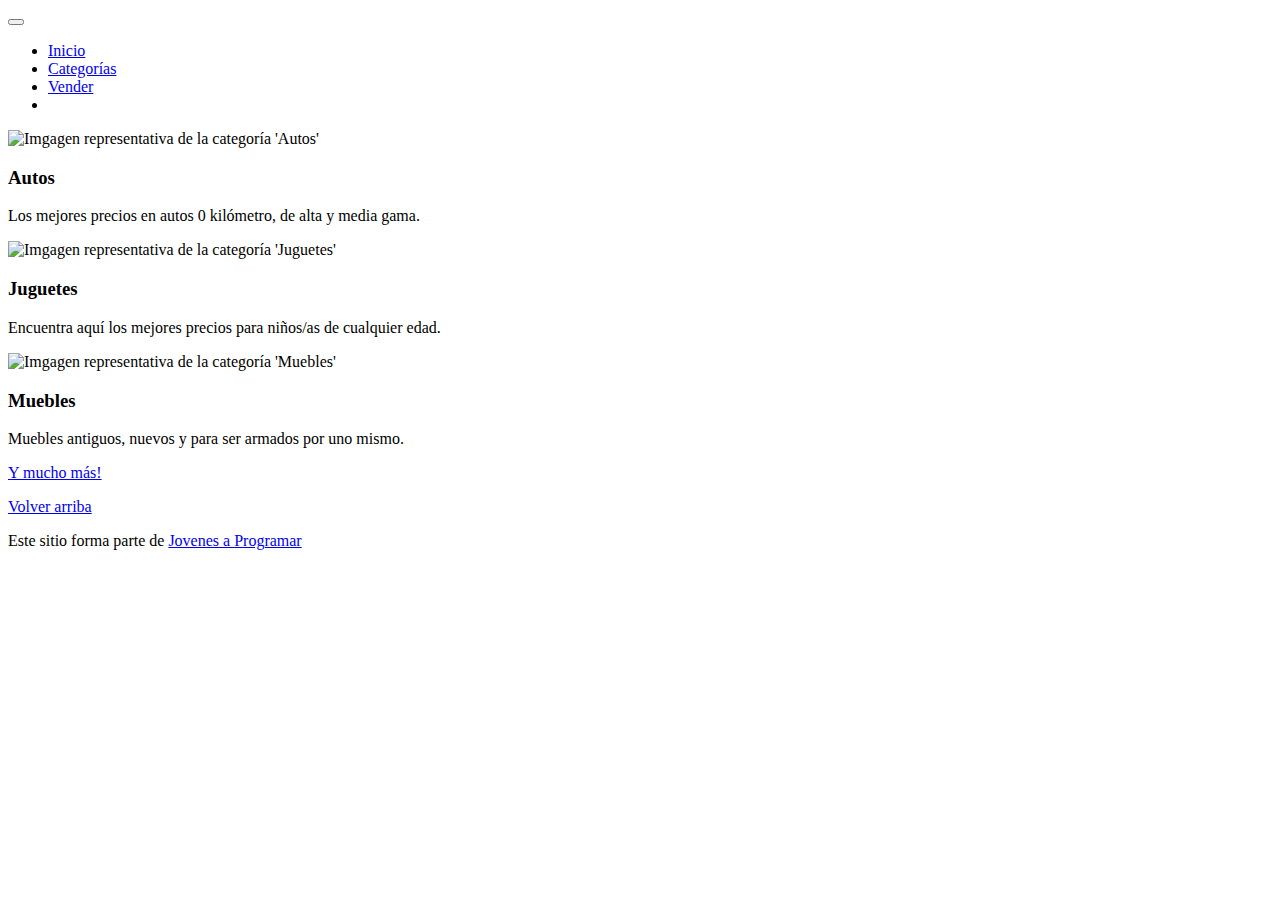
==== index.html @ 5c9c0973 "Add files via upload" ====
<!DOCTYPE html>
<html lang="es">

<head>
  <meta http-equiv="Content-Type" content="text/html; charset=UTF-8">
  <meta name="viewport" content="width=device-width, initial-scale=1, shrink-to-fit=no">
  <title>eMercado - Todo lo que busques está aquí</title>

  <link href="https://fonts.googleapis.com/css?family=Raleway:300,300i,400,400i,700,700i,900,900i" rel="stylesheet">
  <link href="css/bootstrap.min.css" rel="stylesheet">
  <link href="css/styles.css" rel="stylesheet">
</head>

<body>
  <nav class="navbar navbar-expand-lg navbar-dark bg-dark p-1">
    <div class="container">
      <button class="navbar-toggler" type="button" data-bs-toggle="collapse" data-bs-target="#navbarNav"
        aria-controls="navbarNav" aria-expanded="false" aria-label="Toggle navigation">
        <span class="navbar-toggler-icon"></span>
      </button>
      <div class="collapse navbar-collapse" id="navbarNav">
        <ul class="navbar-nav w-100 justify-content-between">
          <li class="nav-item">
            <a class="nav-link active" href="index.html">Inicio</a>
          </li>
          <li class="nav-item">
            <a class="nav-link" href="categories.html">Categorías</a>
          </li>
          <li class="nav-item">
            <a class="nav-link" href="sell.html">Vender</a>
          </li>
          <li class="nav-item">
          </li>
        </ul>
      </div>
    </div>
  </nav>
  <main>
    <div class="jumbotron text-center"></div>
    <div class="album py-5 bg-light">
      <div class="container">
        <div class="row">
          <div class="col-md-4">
            <div class="card mb-4 shadow-sm custom-card cursor-active" id="autos">
              <img class="bd-placeholder-img card-img-top" src="img/cars_index.jpg"
                alt="Imgagen representativa de la categoría 'Autos'">
              <h3 class="m-3">Autos</h3>
              <div class="card-body">
                <p class="card-text">Los mejores precios en autos 0 kilómetro, de alta y media gama.</p>
              </div>
            </div>
          </div>
          <div class="col-md-4">
            <div class="card mb-4 shadow-sm custom-card cursor-active" id="juguetes">
              <img class="bd-placeholder-img card-img-top" src="img/toys_index.jpg"
                alt="Imgagen representativa de la categoría 'Juguetes'">
              <h3 class="m-3">Juguetes</h3>
              <div class="card-body">
                <p class="card-text">Encuentra aquí los mejores precios para niños/as de cualquier edad.</p>
              </div>
            </div>
          </div>
          <div class="col-md-4">
            <div class="card mb-4 shadow-sm custom-card cursor-active" id="muebles">
              <img class="bd-placeholder-img card-img-top" src="img/furniture_index.jpg"
                alt="Imgagen representativa de la categoría 'Muebles'">
              <h3 class="m-3">Muebles</h3>
              <div class="card-body">
                <p class="card-text">Muebles antiguos, nuevos y para ser armados por uno mismo.</p>
              </div>
            </div>
          </div>
        </div>
        <div class="row">
          <a class="btn btn-light btn-lg btn-block" href="categories.html">Y mucho más!</a>
        </div>
      </div>
    </div>
  </main>
  <footer class="text-muted">
    <div class="container">
      <p class="float-end">
        <a href="#">Volver arriba</a>
      </p>
      <p>Este sitio forma parte de <a href="https://jovenesaprogramar.edu.uy/" target="_blank">Jovenes a Programar</a></p>
    </div>
  </footer>
  <script src="js/bootstrap.bundle.min.js"></script>
  <script src="js/index.js"></script>
  <script src="js/init.js"></script>
</body>

</html>
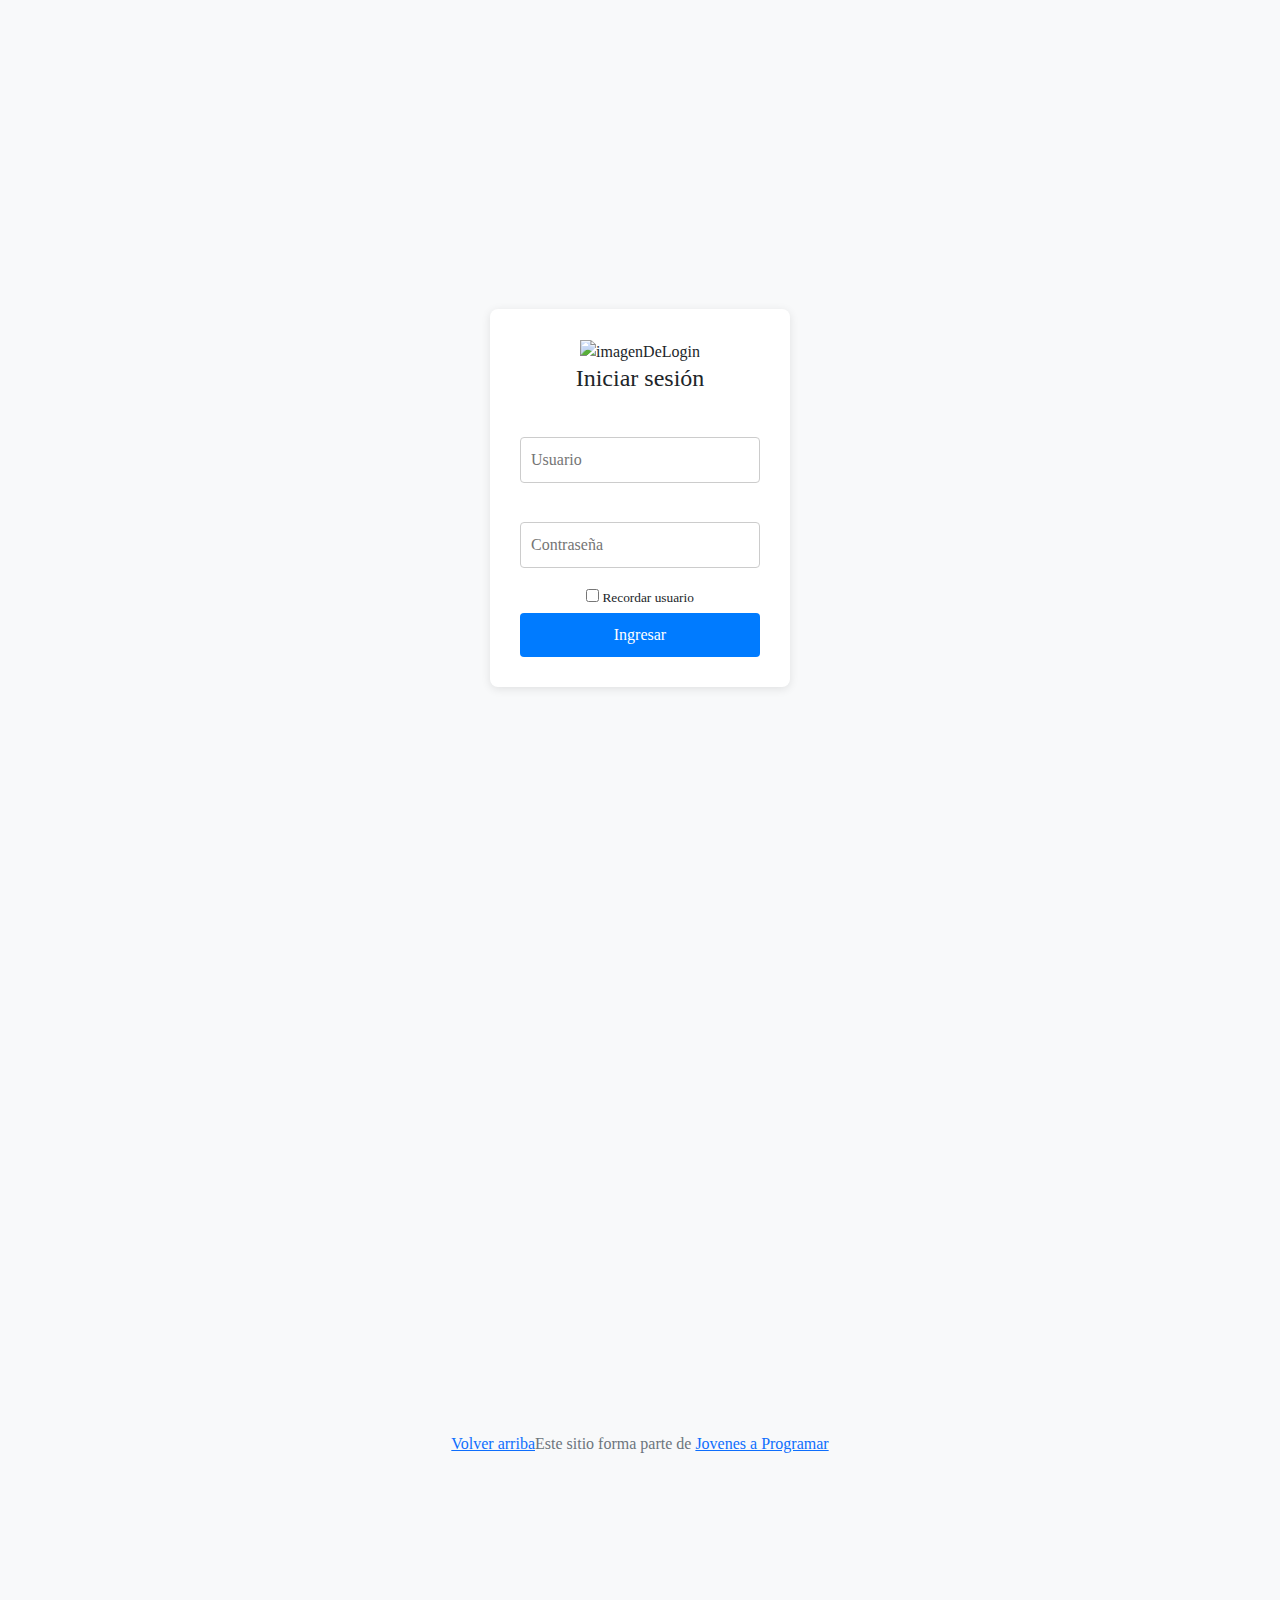
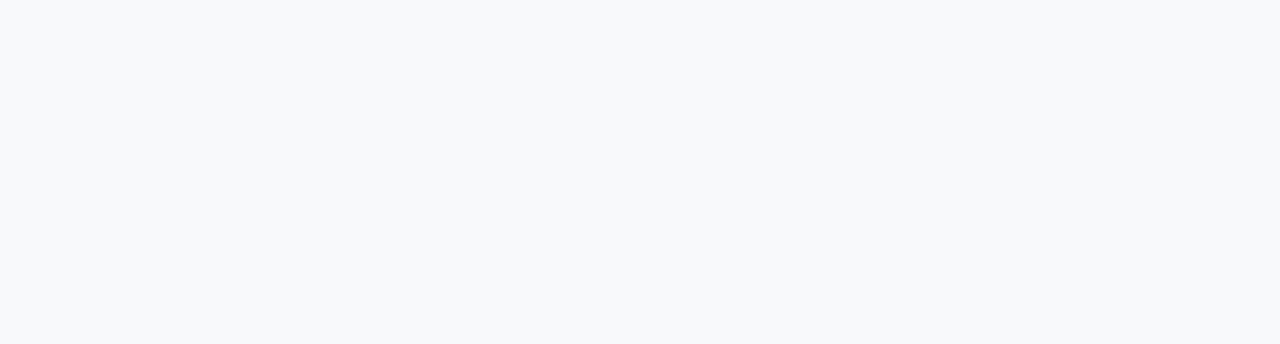
==== commit a33843a8: "Actualización de repo" ====
--- a/index.html
+++ b/index.html
@@ -30,6 +30,14 @@
             <a class="nav-link" href="sell.html">Vender</a>
           </li>
           <li class="nav-item">
+            <div class="menu-container">
+              <button class="navbar-nav w-100 justify-content-between" id="perfil-button">Mi cuenta</button>
+              <div id="perfil-menu" class="menu">
+                <a href="#">Perfil</a>
+                <a href="#">Configuración</a>
+                <a href="#" onclick="cerrarSesion()">Cerrar sesión</a>
+              </div>
+            </div>
           </li>
         </ul>
       </div>
@@ -88,6 +96,7 @@
   <script src="js/bootstrap.bundle.min.js"></script>
   <script src="js/index.js"></script>
   <script src="js/init.js"></script>
+  <script src="my-profile.js"></script>
 </body>
 
 </html>--- a/css/styles.css
+++ b/css/styles.css
@@ -0,0 +1,223 @@
+.jumbotron,
+.card-body,
+.container,
+.site-header {
+  font-family: 'Verdana', serif !important;
+}
+
+.jumbotron .display-4 {
+  font-weight: bold;
+}
+
+nav a {
+  text-decoration: none;
+}
+
+.bd-placeholder-img {
+  font-size: 1.125rem;
+  text-anchor: middle;
+  -webkit-user-select: none;
+  -moz-user-select: none;
+  -ms-user-select: none;
+  user-select: none;
+}
+
+@media (min-width: 768px) {
+  .bd-placeholder-img-lg {
+    font-size: 3.5rem;
+  }
+}
+
+.jumbotron {
+  height: 50vh;
+  padding: 5em inherit;
+  margin-bottom: 0;
+  background-color: #53C0FB;
+  background: url('../img/cover_back.png');
+  background-size: cover;
+  background-position: center;
+  background-repeat: no-repeat;
+  color: black;
+  font-weight: bold;
+}
+
+@media (min-width: 768px) {
+  .jumbotron {
+    padding-top: 6rem;
+    padding-bottom: 6rem;
+  }
+}
+
+.jumbotron p:last-child {
+  margin-bottom: 0;
+}
+
+.jumbotron-heading {
+  font-weight: 300;
+}
+
+.jumbotron .container {
+  max-width: 40rem;
+  background-color: rgba(255, 255, 255, 0.5);
+  border-radius: 10px;
+  text-shadow: 1px 1px 2px grey;
+}
+
+.jumbotron .lead {
+  font-size: 38px;
+}
+
+footer {
+  padding-top: 3rem;
+  padding-bottom: 3rem;
+}
+
+footer p {
+  margin-bottom: .25rem;
+}
+
+.site-header a {
+  color: white;
+  transition: ease-in-out color .15s;
+}
+
+.site-header .dropdown-menu a {
+  color: black;
+}
+
+.dropzone {
+  border: 2px dashed #0087F7;
+  border-radius: 5px;
+  background: white;
+}
+
+.img-fit {
+  max-height: 100%;
+}
+
+.alert {
+  position: fixed;
+  top: 80px;
+  width: 50%;
+  left: 50%;
+  transform: translate(-50%, 0);
+}
+
+.lds-ring {
+  display: inline-block;
+  position: relative;
+  width: 64px;
+  height: 64px;
+  top: 50%;
+  left: 50%;
+}
+
+.cursor-active {
+  cursor: pointer;
+}
+
+.left {
+  float: left;
+  padding: 4px;
+  background-color: rgba(255, 255, 255, 0.5);
+}
+
+.lds-ring div {
+  box-sizing: border-box;
+  display: block;
+  position: absolute;
+  width: 51px;
+  height: 51px;
+  margin: 6px;
+  border: 6px solid #fff;
+  border-radius: 50%;
+  animation: lds-ring 1.2s cubic-bezier(0.5, 0, 0.5, 1) infinite;
+  border-color: #fff transparent transparent transparent;
+}
+
+.lds-ring div:nth-child(1) {
+  animation-delay: -0.45s;
+}
+
+.lds-ring div:nth-child(2) {
+  animation-delay: -0.3s;
+}
+
+.lds-ring div:nth-child(3) {
+  animation-delay: -0.15s;
+}
+
+@keyframes lds-ring {
+  0% {
+    transform: rotate(0deg);
+  }
+
+  100% {
+    transform: rotate(360deg);
+  }
+}
+
+.signin {
+  width: 100%;
+  max-width: 330px;
+  padding: 15px;
+  margin: auto;
+}
+
+#spinner-wrapper {
+  position: fixed;
+  background-color: rgba(0, 0, 0, 0.5);
+  width: 100%;
+  height: 100%;
+  top: 0;
+  left: 0;
+  z-index: 1021;
+  display: none;
+}
+
+main {
+  min-height: calc(100vh - 210px);
+}
+
+a.custom-card,
+a.custom-card:hover {
+  color: inherit;
+  text-decoration: inherit;
+}
+
+.checked {
+  color: orange;
+}
+
+/* estilo boton perfil */
+.menu-container {
+  position: relative;
+  display: inline-block;
+}
+#perfil-button {
+  margin-top: 2px;
+  border-radius: 20px;
+  padding: 6px 10px;
+  background-color: #ff9500;
+  color: rgb(0, 0, 0);
+  border: none;
+  cursor: pointer;
+}
+.menu {
+  display: none;
+  position: absolute;
+  top: 118%;
+  right: 0%;
+  background-color: #212529;
+  border: 0px;
+  box-shadow: 0 2px 5px rgba(0, 0, 0, );
+}
+.menu a {
+  display: block;
+  padding: 10px;
+  text-decoration: none;
+  color: rgba(255,255,255,.55);;
+}
+.menu a:hover {
+  background-color: #000000;
+}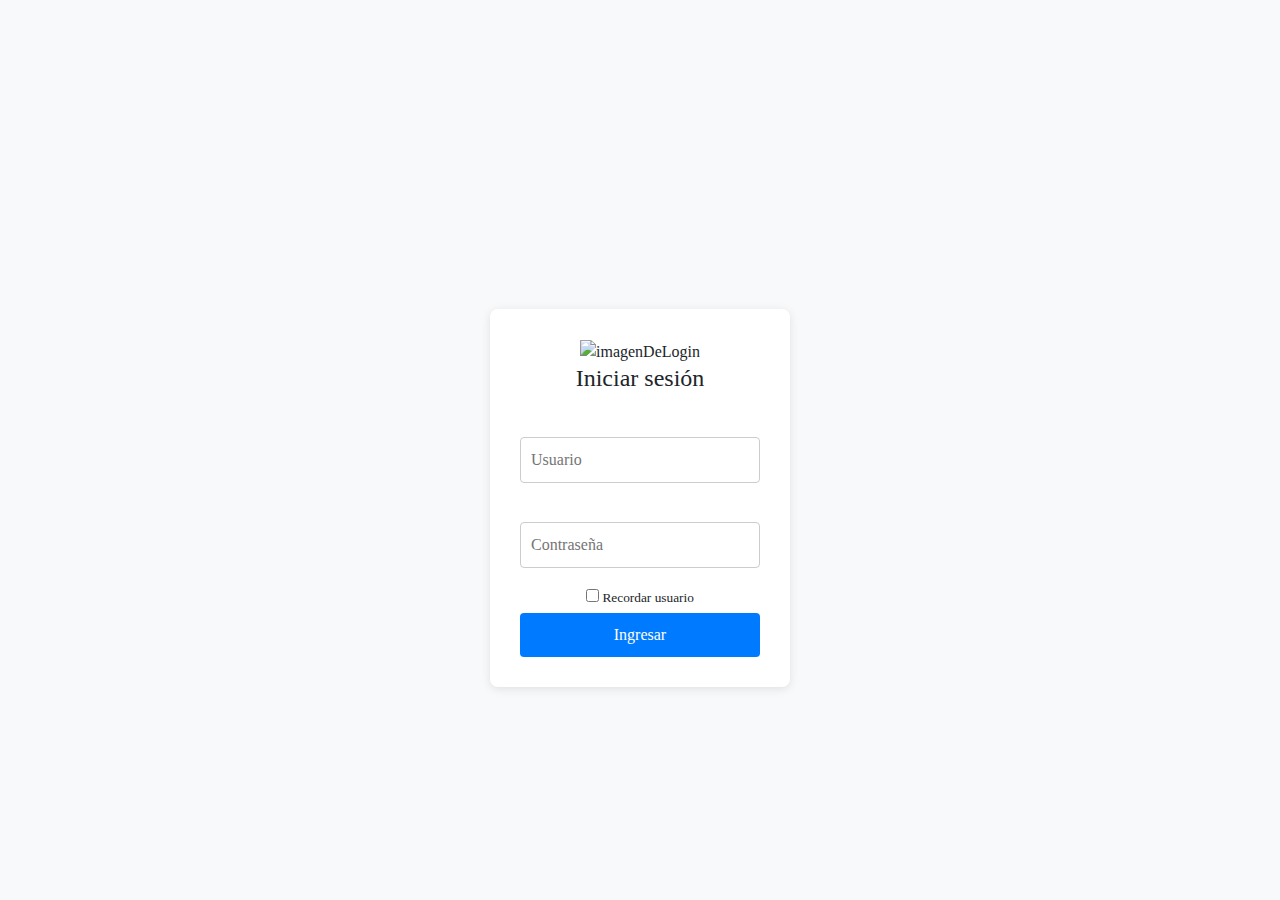
==== commit 6378811c: "chau entrega 4" ====
--- a/index.html
+++ b/index.html
@@ -9,6 +9,7 @@
   <link href="https://fonts.googleapis.com/css?family=Raleway:300,300i,400,400i,700,700i,900,900i" rel="stylesheet">
   <link href="css/bootstrap.min.css" rel="stylesheet">
   <link href="css/styles.css" rel="stylesheet">
+  <link rel="stylesheet" href="https://cdnjs.cloudflare.com/ajax/libs/font-awesome/6.0.0-beta3/css/all.min.css">
 </head>
 
 <body>
@@ -30,11 +31,14 @@
             <a class="nav-link" href="sell.html">Vender</a>
           </li>
           <li class="nav-item">
-            <div class="menu-container">
+            <i id="moonIcon" class="fas fa-moon"></i>
+          </li>
+          <li class="nav-item">
+            <div class="menu-container" style="position: absolute;">
               <button class="navbar-nav w-100 justify-content-between" id="perfil-button">Mi cuenta</button>
               <div id="perfil-menu" class="menu">
-                <a href="#">Perfil</a>
-                <a href="#">Configuración</a>
+                <a href="cart.html">Mi carrito</a>
+                <a href="my-profile.html">Mi perfil</a>
                 <a href="#" onclick="cerrarSesion()">Cerrar sesión</a>
               </div>
             </div>
@@ -49,7 +53,7 @@
       <div class="container">
         <div class="row">
           <div class="col-md-4">
-            <div class="card mb-4 shadow-sm custom-card cursor-active" id="autos">
+            <div class="card mb-4 shadow-sm custom-card cursor-active darkMode" id="autos">
               <img class="bd-placeholder-img card-img-top" src="img/cars_index.jpg"
                 alt="Imgagen representativa de la categoría 'Autos'">
               <h3 class="m-3">Autos</h3>
@@ -59,7 +63,7 @@
             </div>
           </div>
           <div class="col-md-4">
-            <div class="card mb-4 shadow-sm custom-card cursor-active" id="juguetes">
+            <div class="card mb-4 shadow-sm custom-card cursor-active darkMode" id="juguetes">
               <img class="bd-placeholder-img card-img-top" src="img/toys_index.jpg"
                 alt="Imgagen representativa de la categoría 'Juguetes'">
               <h3 class="m-3">Juguetes</h3>
@@ -69,7 +73,7 @@
             </div>
           </div>
           <div class="col-md-4">
-            <div class="card mb-4 shadow-sm custom-card cursor-active" id="muebles">
+            <div class="card mb-4 shadow-sm custom-card cursor-active darkMode" id="muebles">
               <img class="bd-placeholder-img card-img-top" src="img/furniture_index.jpg"
                 alt="Imgagen representativa de la categoría 'Muebles'">
               <h3 class="m-3">Muebles</h3>
--- a/css/styles.css
+++ b/css/styles.css
@@ -211,6 +211,7 @@
   background-color: #212529;
   border: 0px;
   box-shadow: 0 2px 5px rgba(0, 0, 0, );
+ 
 }
 .menu a {
   display: block;
@@ -220,4 +221,115 @@
 }
 .menu a:hover {
   background-color: #000000;
+<<<<<<< Updated upstream
+=======
+}
+
+.product{
+  cursor: pointer;
+}
+
+
+
+#moonIcon{
+  color: white;
+  display: flex;
+  justify-content: center;
+  cursor: pointer;
+  padding-top: 10px;
+}
+/* Dark Mode */
+
+body.dark-mode {
+  background-color: #272727;
+  color: white;
+}
+
+body.dark-mode #cat-list-container .list-group-item{
+  background-color: #757575;
+}
+
+body.dark-mode .darkMode{
+  background-color: #757575;
+}
+
+body.dark-mode .darkModeProduct{
+  background-color: #3b3b3b;
+}
+
+body.dark-mode .darkModeComments{
+  background-color: transparent;
+  border-color: #565656;
+  border-radius: 10px;
+}
+
+body.dark-mode .darkModeTextComments{
+  color: white;
+}
+
+body.dark-mode .darkModeTitle{
+  color: white !important;
+}
+
+body.dark-mode .darkModeSold{
+  color: rgb(196, 196, 196) !important;
+}
+
+
+body.dark-mode h4 {
+  color: white;
+}
+
+body.dark-mode h4:hover{
+  color: black;
+}
+
+body.dark-mode p{
+  color: rgb(196, 196, 196);
+}
+body.dark-mode p:hover{
+  color: black;
+}
+
+body.dark-mode input{
+  background-color: #cccccc;
+}
+
+body.dark-mode .list-group-item {
+  background-color: #757575;
+  margin: 3px;
+  border-bottom-color: black;
+}
+
+body.dark-mode #moonIcon:hover {
+  color: #bdb9b9;
+}
+
+
+body.dark-mode .task-container {
+    border-color: #888; /* Cambia el color del borde en modo oscuro */
+    border-width: 5px;
+}
+
+body.dark-mode .mark-done-button{
+    background-color: grey !important;
+}
+
+body.dark-mode .mark-done-button:hover{
+    background-color: rgb(179, 179, 179) !important;
+}
+
+body.dark-mode #addTaskButton{
+    background-color: #e79600 !important;
+    border: black;
+    color: white;
+}
+
+body.dark-mode #addTaskButton:hover{
+    background-color: #FFA500 !important;
+}
+
+body.dark-mode #newTask{
+    background-color:#d8d8d8;
+>>>>>>> Stashed changes
 }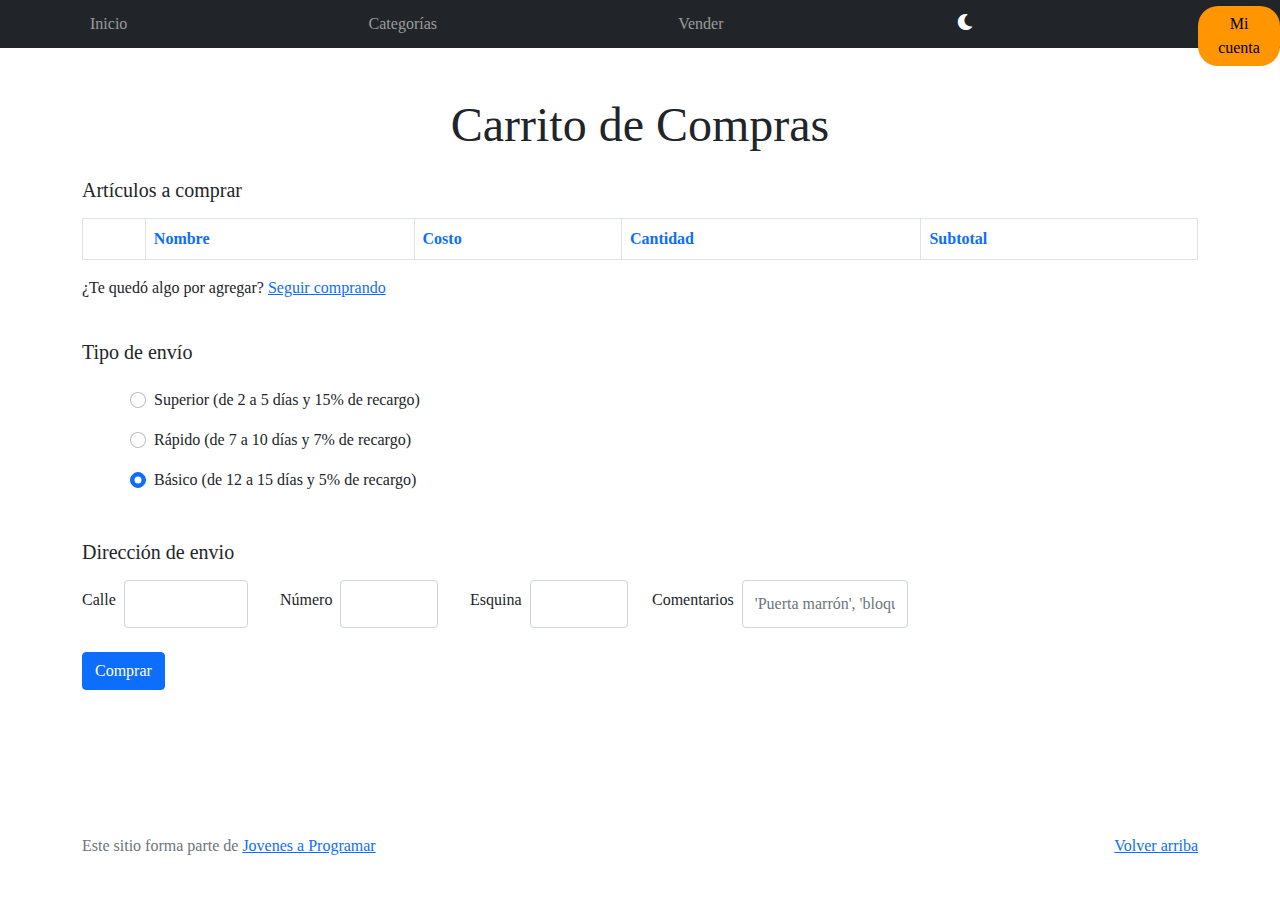
==== commit 9625ca11: "entrega5" ====
--- a/index.html
+++ b/index.html
@@ -5,11 +5,12 @@
   <meta http-equiv="Content-Type" content="text/html; charset=UTF-8">
   <meta name="viewport" content="width=device-width, initial-scale=1, shrink-to-fit=no">
   <title>eMercado - Todo lo que busques está aquí</title>
-
   <link href="https://fonts.googleapis.com/css?family=Raleway:300,300i,400,400i,700,700i,900,900i" rel="stylesheet">
   <link href="css/bootstrap.min.css" rel="stylesheet">
+  <link href="css/font-awesome.min.css" rel="stylesheet">
   <link href="css/styles.css" rel="stylesheet">
-  <link rel="stylesheet" href="https://cdnjs.cloudflare.com/ajax/libs/font-awesome/6.0.0-beta3/css/all.min.css">
+  <link rel="stylesheet" href="css/cart.css">
+  <link rel="shortcut icon" href="img/favicon.png">
 </head>
 
 <body>
@@ -22,7 +23,7 @@
       <div class="collapse navbar-collapse" id="navbarNav">
         <ul class="navbar-nav w-100 justify-content-between">
           <li class="nav-item">
-            <a class="nav-link active" href="index.html">Inicio</a>
+            <a class="nav-link" href="index.html">Inicio</a>
           </li>
           <li class="nav-item">
             <a class="nav-link" href="categories.html">Categorías</a>
@@ -48,59 +49,107 @@
     </div>
   </nav>
   <main>
-    <div class="jumbotron text-center"></div>
-    <div class="album py-5 bg-light">
-      <div class="container">
-        <div class="row">
-          <div class="col-md-4">
-            <div class="card mb-4 shadow-sm custom-card cursor-active darkMode" id="autos">
-              <img class="bd-placeholder-img card-img-top" src="img/cars_index.jpg"
-                alt="Imgagen representativa de la categoría 'Autos'">
-              <h3 class="m-3">Autos</h3>
-              <div class="card-body">
-                <p class="card-text">Los mejores precios en autos 0 kilómetro, de alta y media gama.</p>
-              </div>
+    <div class="overlay" id="overlay">
+      <div class="overlay-content">
+          <h2>COMPRA EXITOSA!</h2>
+          <p>Tu compra se ha realizado con éxito.</p>   
+      </div>
+  </div>
+
+    <div class="content container mt-5">
+      <h2 class="display-5 text-center mb-4">Carrito de Compras</h2>
+      <h3 class="blockquote"> Artículos a comprar</h3>
+      <div class="row">
+        <div class="col-md-12">
+          <div class="table-responsive">
+            <table class="table table-bordered table-striped">
+              <thead class="thead-light">
+                <tr>
+                  <th scope="col"></th>
+                  <th scope="col" class="text-primary">Nombre</th>
+                  <th scope="col" class="text-primary">Costo</th>
+                  <th scope="col" class="text-primary">Cantidad</th>
+                  <th scope="col" class="text-primary">Subtotal</th>
+                </tr>
+              </thead>
+              <tbody id="cart-products">
+              </tbody>
+            </table>
+          </div>
+        </div>
+      </div>
+      <div  class="pb-4">
+        <p> ¿Te quedó algo por agregar? <a href="categories.html">Seguir comprando</a></p> <!-- Link que lleva a categorías para agregar algo extra al carrito-->
+      </div>
+      <div>
+        <form> <!-- formulario que abarca (por ahora) el tipo de envío y dirección -->
+
+          <h3 class="blockquote">Tipo de envío</h3> 
+          <div class="m-4 form-check"> <!-- Creamos inputs tipo "radio" para seleccionar una opción de envío -->
+            <div class="mb-3 form-check">
+              <input type="radio" class="form-check-input" id="premium" name="shippingType" value="premium">
+              <label for="premium" class="form-check-label">Superior (de 2 a 5 días y 15% de recargo)</label>
+            </div>
+            <div class="mb-3 form-check">
+              <input type="radio" class="form-check-input" id="express" name="shippingType"  value="express">
+              <label for="express" class="form-check-label">Rápido (de 7 a 10 días y 7% de recargo)</label>
+            </div>
+            <div class="mb-3 form-check">
+              <input type="radio" class="form-check-input" id="standard" name="shippingType" value="standard" checked>
+              <label class="form-check-label" for="standard">Básico (de 12 a 15 días y 5% de recargo)</label>
             </div>
           </div>
-          <div class="col-md-4">
-            <div class="card mb-4 shadow-sm custom-card cursor-active darkMode" id="juguetes">
-              <img class="bd-placeholder-img card-img-top" src="img/toys_index.jpg"
-                alt="Imgagen representativa de la categoría 'Juguetes'">
-              <h3 class="m-3">Juguetes</h3>
-              <div class="card-body">
-                <p class="card-text">Encuentra aquí los mejores precios para niños/as de cualquier edad.</p>
+          
+          <h3 class="blockquote pt-4">Dirección de envio</h3>
+        
+        
+          <div class="row row-cols-lg-6 row-cols-md-4"> <!-- Creamos inputs para completar la dirección -->
+              <div class="d-inline-flex">
+                <label for="streetAddress" class="form-label pe-2 align-self-center">Calle </label>
+                <input type="text" value="" class="form-control" id="streetAddress" name="streetAddress">
               </div>
+              <div class="d-inline-flex ">
+                <label for="numberAddress" class="form-label p-2 align-self-center">Número</label>
+                <input type="number" class="form-control" id="numberAddress" name="numberAddress">
+              </div>
+              <div class="d-inline-flex">
+                <label for="cornerAddress" class="form-label p-2 align-self-center">Esquina</label>
+                <input type="text" class="form-control" id="cornerAddress" name="cornerAddress">
+              </div>
+            <div class="d-inline-flex">
+              <label for="comments" class="form-label pe-2 align-self-center">Comentarios</label>
+              <input type="text" class="form-control col-12" id="comments" name="comments" placeholder="'Puerta marrón', 'bloque N°5'">
             </div>
-          </div>
-          <div class="col-md-4">
-            <div class="card mb-4 shadow-sm custom-card cursor-active darkMode" id="muebles">
-              <img class="bd-placeholder-img card-img-top" src="img/furniture_index.jpg"
-                alt="Imgagen representativa de la categoría 'Muebles'">
-              <h3 class="m-3">Muebles</h3>
-              <div class="card-body">
-                <p class="card-text">Muebles antiguos, nuevos y para ser armados por uno mismo.</p>
-              </div>
-            </div>
-          </div>
-        </div>
-        <div class="row">
-          <a class="btn btn-light btn-lg btn-block" href="categories.html">Y mucho más!</a>
-        </div>
+          </div><br>
+          <input class="btn btn-primary d-block" type="button" id="mostrarOverlay" name="send" value="Comprar"> <!-- Botón que envía el form -->
+
+        </form>
       </div>
     </div>
+  </div>
+
+
   </main>
   <footer class="text-muted">
     <div class="container">
       <p class="float-end">
         <a href="#">Volver arriba</a>
       </p>
-      <p>Este sitio forma parte de <a href="https://jovenesaprogramar.edu.uy/" target="_blank">Jovenes a Programar</a></p>
+      <p>Este sitio forma parte de <a href="https://jovenesaprogramar.edu.uy/" target="_blank">Jovenes a Programar</a>
+      </p>
     </div>
   </footer>
+  <div id="spinner-wrapper">
+    <div class="lds-ring">
+      <div></div>
+      <div></div>
+      <div></div>
+      <div></div>
+    </div>
+  </div>
   <script src="js/bootstrap.bundle.min.js"></script>
-  <script src="js/index.js"></script>
   <script src="js/init.js"></script>
-  <script src="my-profile.js"></script>
+  
 </body>
-
+<script src="js/cart.js"></script>
 </html>--- a/css/styles.css
+++ b/css/styles.css
@@ -1,3 +1,11 @@
+
+.miniatura {
+  width: 95px;
+  height: 60px;
+  margin-left: 20%;
+}
+
+
 .jumbotron,
 .card-body,
 .container,
@@ -221,8 +229,6 @@
 }
 .menu a:hover {
   background-color: #000000;
-<<<<<<< Updated upstream
-=======
 }
 
 .product{
@@ -316,7 +322,7 @@
 }
 
 body.dark-mode .mark-done-button:hover{
-    background-color: rgb(179, 179, 179) !important;
+    background-color: rgb(78, 162, 105) !important;
 }
 
 body.dark-mode #addTaskButton{
@@ -331,5 +337,9 @@
 
 body.dark-mode #newTask{
     background-color:#d8d8d8;
->>>>>>> Stashed changes
+}
+
+.delete-product {
+  border: none;
+  color: red;
 }--- a/css/cart.css
+++ b/css/cart.css
@@ -0,0 +1,40 @@
+.overlay {
+    display: none;
+    position: fixed;
+    top: 0;
+    left: 0;
+    width: 100%;
+    height: 100%;
+    background-color: rgba(9, 9, 225, 0.95);
+    justify-content: center;
+    align-items: center;
+    z-index: 999;
+    color: white;
+    opacity: 0;
+    transition: opacity 0.5s ease;
+    animation: fade-out 1s ease;
+  }
+  
+  .overlay.active {
+    display: flex;
+    opacity: 1;
+    animation: fade-in 1s ease;
+  }
+  
+  @keyframes fade-in {
+    from {
+      opacity: 0;
+    }
+    to {
+      opacity: 1;
+    }
+  }
+  
+  @keyframes fade-out {
+    from {
+      opacity: 1;
+    }
+    to {
+      opacity: 0;
+    }
+  }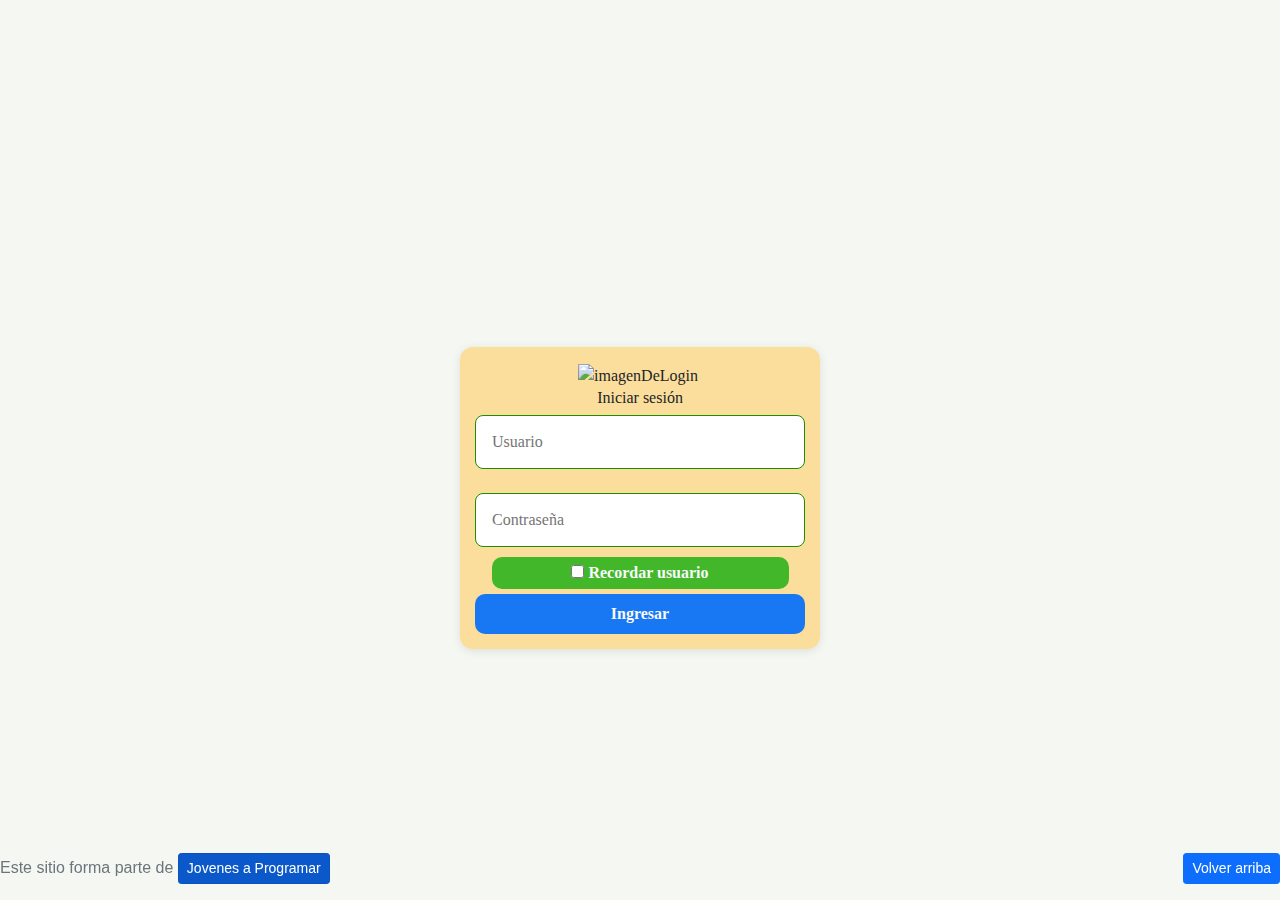
==== commit ad62e4eb: "entrega-5-definitiva" ====
--- a/index.html
+++ b/index.html
@@ -5,11 +5,11 @@
   <meta http-equiv="Content-Type" content="text/html; charset=UTF-8">
   <meta name="viewport" content="width=device-width, initial-scale=1, shrink-to-fit=no">
   <title>eMercado - Todo lo que busques está aquí</title>
+
   <link href="https://fonts.googleapis.com/css?family=Raleway:300,300i,400,400i,700,700i,900,900i" rel="stylesheet">
   <link href="css/bootstrap.min.css" rel="stylesheet">
-  <link href="css/font-awesome.min.css" rel="stylesheet">
   <link href="css/styles.css" rel="stylesheet">
-  <link rel="stylesheet" href="css/cart.css">
+  <link rel="stylesheet" href="https://cdnjs.cloudflare.com/ajax/libs/font-awesome/6.0.0-beta3/css/all.min.css">
   <link rel="shortcut icon" href="img/favicon.png">
 </head>
 
@@ -23,7 +23,7 @@
       <div class="collapse navbar-collapse" id="navbarNav">
         <ul class="navbar-nav w-100 justify-content-between">
           <li class="nav-item">
-            <a class="nav-link" href="index.html">Inicio</a>
+            <a class="nav-link active" href="index.html">Inicio</a>
           </li>
           <li class="nav-item">
             <a class="nav-link" href="categories.html">Categorías</a>
@@ -49,107 +49,59 @@
     </div>
   </nav>
   <main>
-    <div class="overlay" id="overlay">
-      <div class="overlay-content">
-          <h2>COMPRA EXITOSA!</h2>
-          <p>Tu compra se ha realizado con éxito.</p>   
-      </div>
-  </div>
-
-    <div class="content container mt-5">
-      <h2 class="display-5 text-center mb-4">Carrito de Compras</h2>
-      <h3 class="blockquote"> Artículos a comprar</h3>
-      <div class="row">
-        <div class="col-md-12">
-          <div class="table-responsive">
-            <table class="table table-bordered table-striped">
-              <thead class="thead-light">
-                <tr>
-                  <th scope="col"></th>
-                  <th scope="col" class="text-primary">Nombre</th>
-                  <th scope="col" class="text-primary">Costo</th>
-                  <th scope="col" class="text-primary">Cantidad</th>
-                  <th scope="col" class="text-primary">Subtotal</th>
-                </tr>
-              </thead>
-              <tbody id="cart-products">
-              </tbody>
-            </table>
+    <div class="jumbotron text-center"></div>
+    <div class="album py-5 bg-light">
+      <div class="container">
+        <div class="row">
+          <div class="col-md-4">
+            <div class="card mb-4 shadow-sm custom-card cursor-active darkMode" id="autos">
+              <img class="bd-placeholder-img card-img-top" src="img/cars_index.jpg"
+                alt="Imagen representativa de la categoría 'Autos'">
+              <h3 class="m-3">Autos</h3>
+              <div class="card-body">
+                <p class="card-text">Los mejores precios en autos 0 kilómetro, de alta y media gama.</p>
+              </div>
+            </div>
+          </div>
+          <div class="col-md-4">
+            <div class="card mb-4 shadow-sm custom-card cursor-active darkMode" id="juguetes">
+              <img class="bd-placeholder-img card-img-top" src="img/toys_index.jpg"
+                alt="Imagen representativa de la categoría 'Juguetes'">
+              <h3 class="m-3">Juguetes</h3>
+              <div class="card-body">
+                <p class="card-text">Encuentra aquí los mejores precios para niños/as de cualquier edad.</p>
+              </div>
+            </div>
+          </div>
+          <div class="col-md-4">
+            <div class="card mb-4 shadow-sm custom-card cursor-active darkMode" id="muebles">
+              <img class="bd-placeholder-img card-img-top" src="img/furniture_index.jpg"
+                alt="Imagen representativa de la categoría 'Muebles'">
+              <h3 class="m-3">Muebles</h3>
+              <div class="card-body">
+                <p class="card-text">Muebles antiguos, nuevos y para ser armados por uno mismo.</p>
+              </div>
+            </div>
           </div>
         </div>
-      </div>
-      <div  class="pb-4">
-        <p> ¿Te quedó algo por agregar? <a href="categories.html">Seguir comprando</a></p> <!-- Link que lleva a categorías para agregar algo extra al carrito-->
-      </div>
-      <div>
-        <form> <!-- formulario que abarca (por ahora) el tipo de envío y dirección -->
-
-          <h3 class="blockquote">Tipo de envío</h3> 
-          <div class="m-4 form-check"> <!-- Creamos inputs tipo "radio" para seleccionar una opción de envío -->
-            <div class="mb-3 form-check">
-              <input type="radio" class="form-check-input" id="premium" name="shippingType" value="premium">
-              <label for="premium" class="form-check-label">Superior (de 2 a 5 días y 15% de recargo)</label>
-            </div>
-            <div class="mb-3 form-check">
-              <input type="radio" class="form-check-input" id="express" name="shippingType"  value="express">
-              <label for="express" class="form-check-label">Rápido (de 7 a 10 días y 7% de recargo)</label>
-            </div>
-            <div class="mb-3 form-check">
-              <input type="radio" class="form-check-input" id="standard" name="shippingType" value="standard" checked>
-              <label class="form-check-label" for="standard">Básico (de 12 a 15 días y 5% de recargo)</label>
-            </div>
-          </div>
-          
-          <h3 class="blockquote pt-4">Dirección de envio</h3>
-        
-        
-          <div class="row row-cols-lg-6 row-cols-md-4"> <!-- Creamos inputs para completar la dirección -->
-              <div class="d-inline-flex">
-                <label for="streetAddress" class="form-label pe-2 align-self-center">Calle </label>
-                <input type="text" value="" class="form-control" id="streetAddress" name="streetAddress">
-              </div>
-              <div class="d-inline-flex ">
-                <label for="numberAddress" class="form-label p-2 align-self-center">Número</label>
-                <input type="number" class="form-control" id="numberAddress" name="numberAddress">
-              </div>
-              <div class="d-inline-flex">
-                <label for="cornerAddress" class="form-label p-2 align-self-center">Esquina</label>
-                <input type="text" class="form-control" id="cornerAddress" name="cornerAddress">
-              </div>
-            <div class="d-inline-flex">
-              <label for="comments" class="form-label pe-2 align-self-center">Comentarios</label>
-              <input type="text" class="form-control col-12" id="comments" name="comments" placeholder="'Puerta marrón', 'bloque N°5'">
-            </div>
-          </div><br>
-          <input class="btn btn-primary d-block" type="button" id="mostrarOverlay" name="send" value="Comprar"> <!-- Botón que envía el form -->
-
-        </form>
+        <div class="row">
+          <a class="btn btn-light btn-lg btn-block" href="categories.html">Y mucho más!</a>
+        </div>
       </div>
     </div>
-  </div>
-
-
   </main>
   <footer class="text-muted">
     <div class="container">
       <p class="float-end">
         <a href="#">Volver arriba</a>
       </p>
-      <p>Este sitio forma parte de <a href="https://jovenesaprogramar.edu.uy/" target="_blank">Jovenes a Programar</a>
-      </p>
+      <p>Este sitio forma parte de <a href="https://jovenesaprogramar.edu.uy/" target="_blank">Jovenes a Programar</a></p>
     </div>
   </footer>
-  <div id="spinner-wrapper">
-    <div class="lds-ring">
-      <div></div>
-      <div></div>
-      <div></div>
-      <div></div>
-    </div>
-  </div>
   <script src="js/bootstrap.bundle.min.js"></script>
+  <script src="js/index.js"></script>
   <script src="js/init.js"></script>
-  
+  <script src="my-profile.js"></script>
 </body>
-<script src="js/cart.js"></script>
+
 </html>--- a/css/styles.css
+++ b/css/styles.css
@@ -2,7 +2,6 @@
 .miniatura {
   width: 95px;
   height: 60px;
-  margin-left: 20%;
 }
 
 
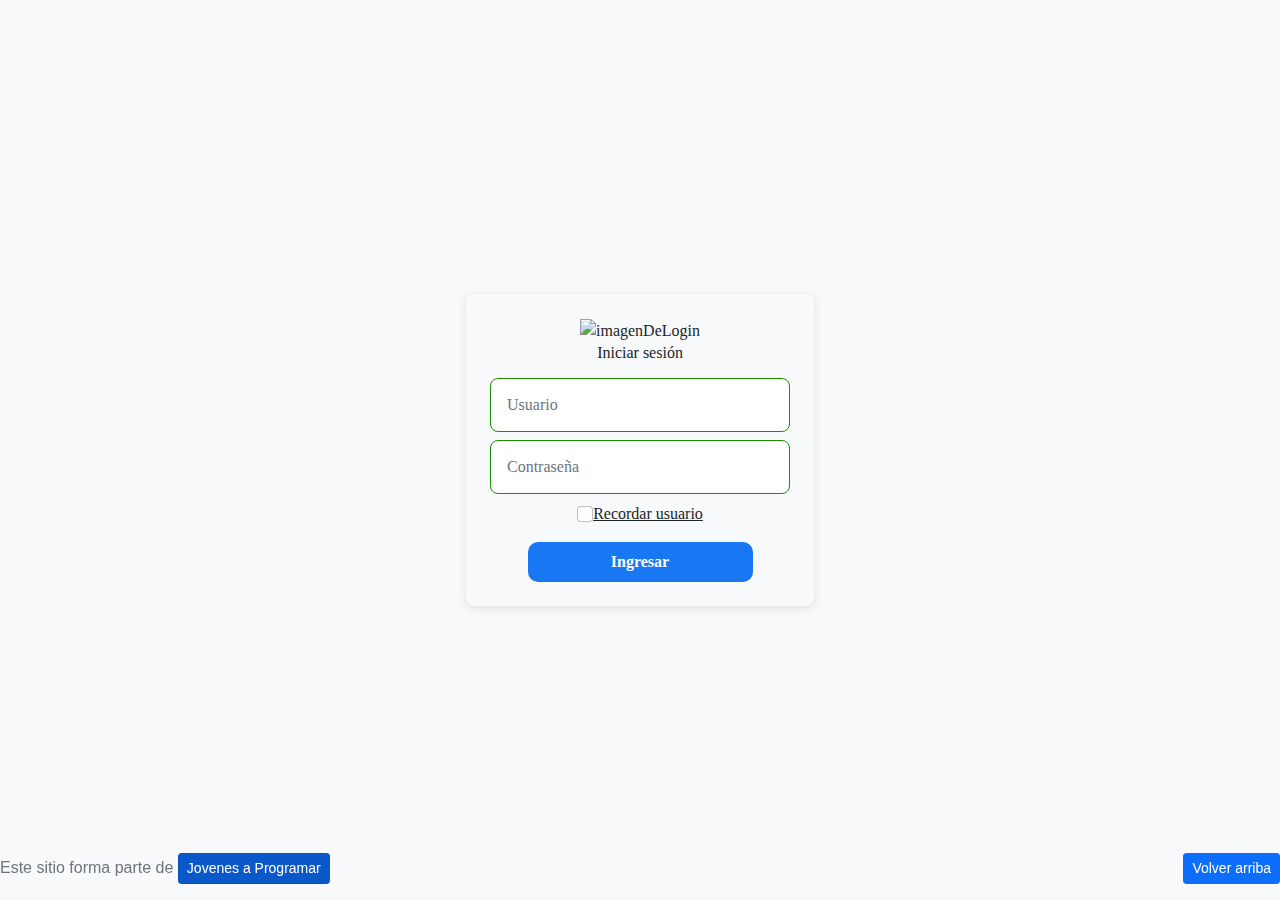
==== commit 750254af: "entrega 7 final" ====
--- a/index.html
+++ b/index.html
@@ -40,7 +40,7 @@
               <div id="perfil-menu" class="menu">
                 <a href="cart.html">Mi carrito</a>
                 <a href="my-profile.html">Mi perfil</a>
-                <a href="#" onclick="cerrarSesion()">Cerrar sesión</a>
+                <a href="#" onclick="signOff()">Cerrar sesión</a>
               </div>
             </div>
           </li>
--- a/css/styles.css
+++ b/css/styles.css
@@ -341,4 +341,49 @@
 .delete-product {
   border: none;
   color: red;
-}+}
+
+body.dark-mode .darkModeButton{
+  background-color: #d8d8d8;
+  color: black;
+}
+
+body.dark-mode .darkModeButton:hover{
+  background-color: rgb(78, 162, 105);
+}
+
+
+body.dark-mode .darkModeModal{
+  background-color: #272727 !important;
+  color: white;
+}
+
+body.dark-mode .darkModeButtonPayment{
+  background-color: white ;
+  color: black;
+}
+
+body.dark-mode .darkModeButtonPayment:hover{
+  background-color: rgb(78, 162, 105) ;
+}
+
+
+
+
+.profile-container{
+  padding: 25px;
+  padding-left: 250px;
+  padding-right: 250px;
+}
+#creditCardCVV::-webkit-inner-spin-button,
+#creditCardCVV::-webkit-outer-spin-button,
+#phoneInput::-webkit-inner-spin-button,
+#phoneInput::-webkit-outer-spin-button,
+#numberAddress::-webkit-inner-spin-button,
+#numberAddress::-webkit-outer-spin-button {
+  -webkit-appearance: none;
+  appearance: none;
+  margin: 0;
+}
+
+
